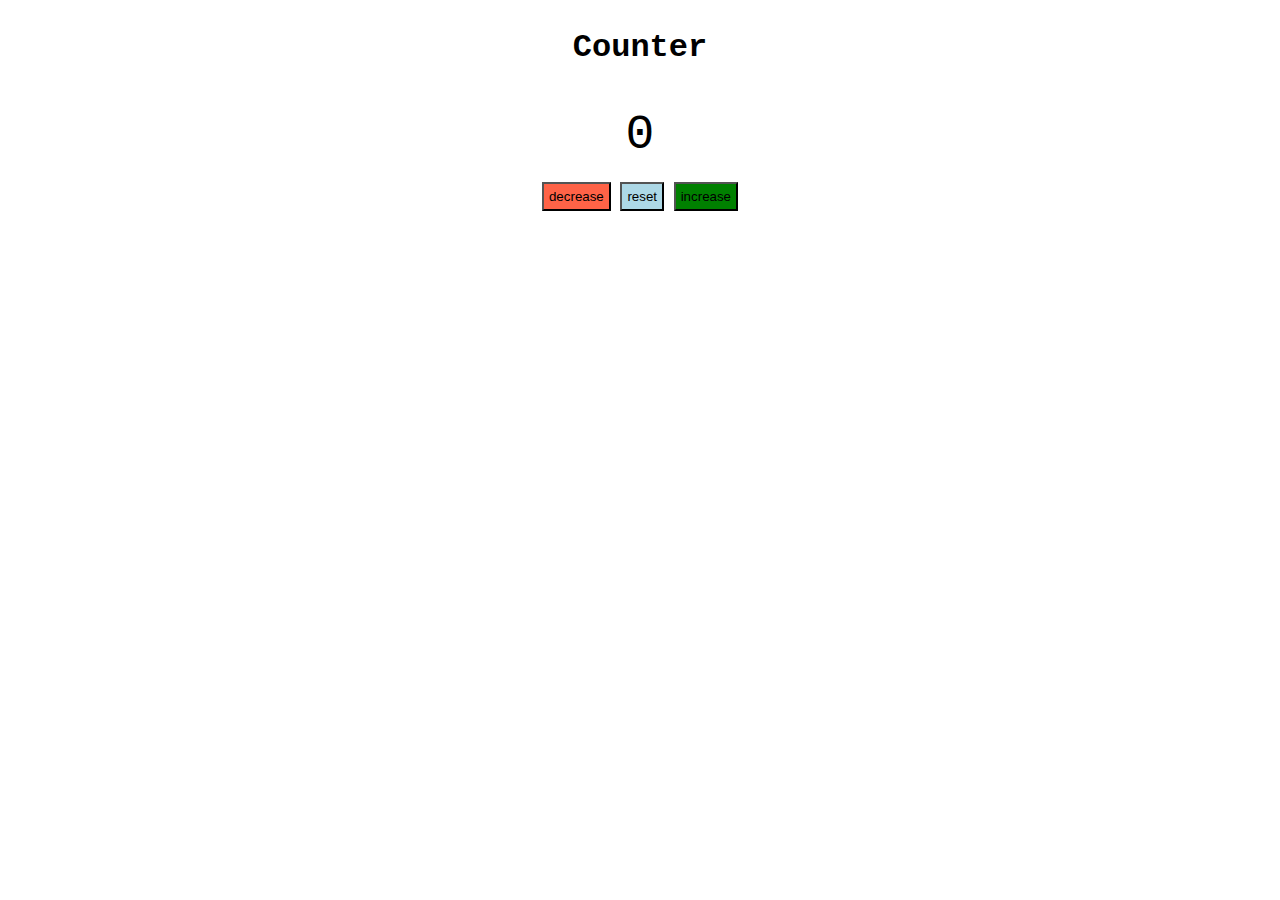
==== Counter/index.html @ 49591640 "Add count project" ====
<!DOCTYPE html>
<html lang="en">
<head>
    <meta charset="UTF-8">
    <meta http-equiv="X-UA-Compatible" content="IE=edge">
    <meta name="viewport" content="width=device-width, initial-scale=1.0">
    <title>Document</title>
    <link rel="stylesheet" href="style.css">
</head>
<body>
    <main>
        <div class="container">
            <h1>Counter</h1>
        </div>
        <span id="value">
            0
        </span>
        <div class="button-container">
        <button class="btn decrease">decrease</button>
        <button class="btn reset">reset</button>
        <button class="btn increase">increase</button>
    </div>
    </main>
    <script src="index.js"></script>
</body>
</html>
---- Counter/style.css ----
main{
    display: flex;
    justify-content: center;
    flex-direction: column;
    align-items: center;
    font-family: 'Courier New', Courier, monospace;
}
#value{
    margin:20px;
   
    font-size: xxx-large;
}
.btn{
    padding: 5px;
}

.decrease{
    background-color: tomato;
}
.reset{
    background-color: lightblue;
}
.increase{
    background-color: green;
}
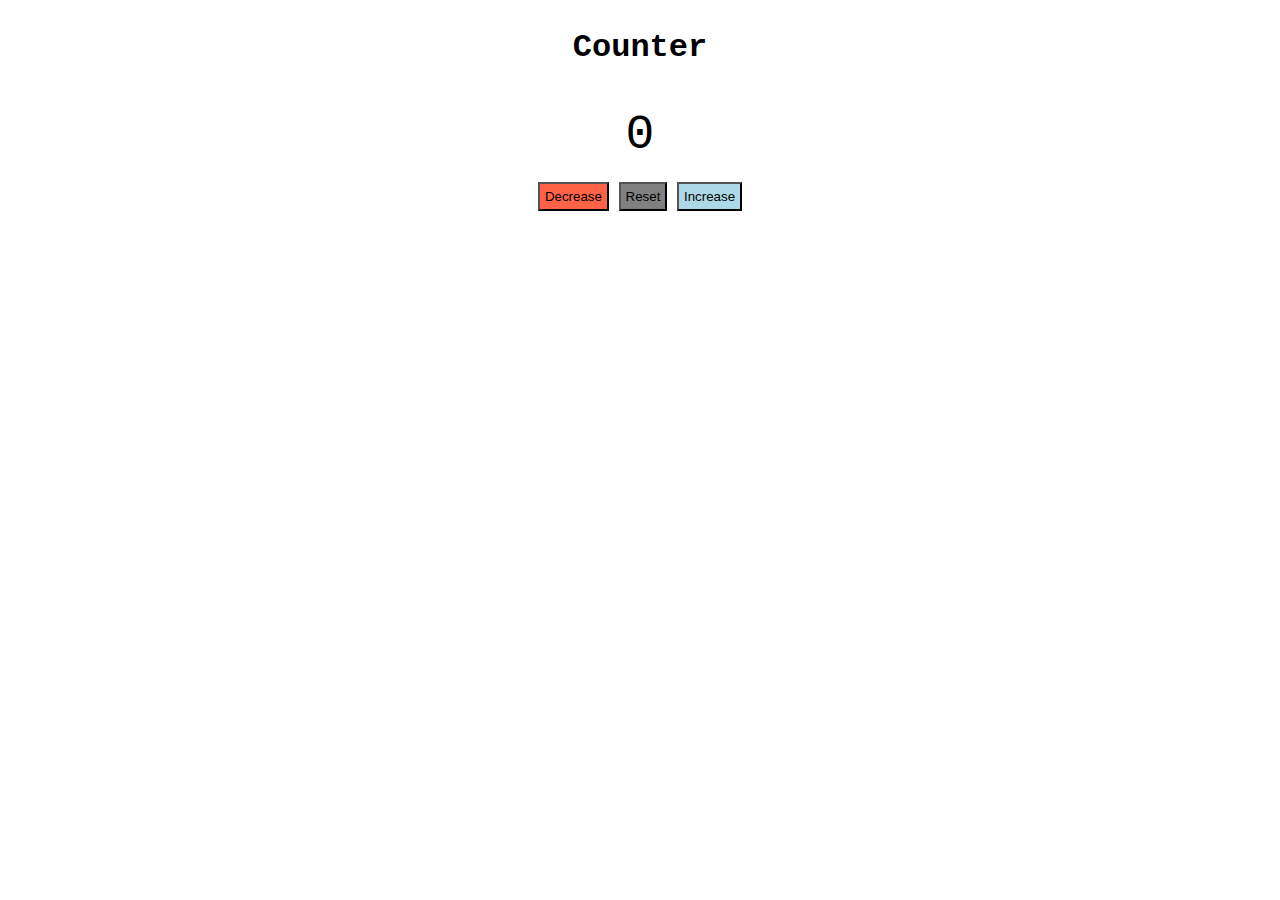
==== commit c0c31257: "Update index.html" ====
--- a/Counter/index.html
+++ b/Counter/index.html
@@ -16,11 +16,11 @@
             0
         </span>
         <div class="button-container">
-        <button class="btn decrease">decrease</button>
-        <button class="btn reset">reset</button>
-        <button class="btn increase">increase</button>
+        <button class="btn decrease">Decrease</button>
+        <button class="btn reset">Reset</button>
+        <button class="btn increase">Increase</button>
     </div>
     </main>
     <script src="index.js"></script>
 </body>
-</html>+</html>
--- a/Counter/style.css
+++ b/Counter/style.css
@@ -18,8 +18,8 @@
     background-color: tomato;
 }
 .reset{
+    background-color: gray;
+}
+.increase{
     background-color: lightblue;
 }
-.increase{
-    background-color: green;
-}
